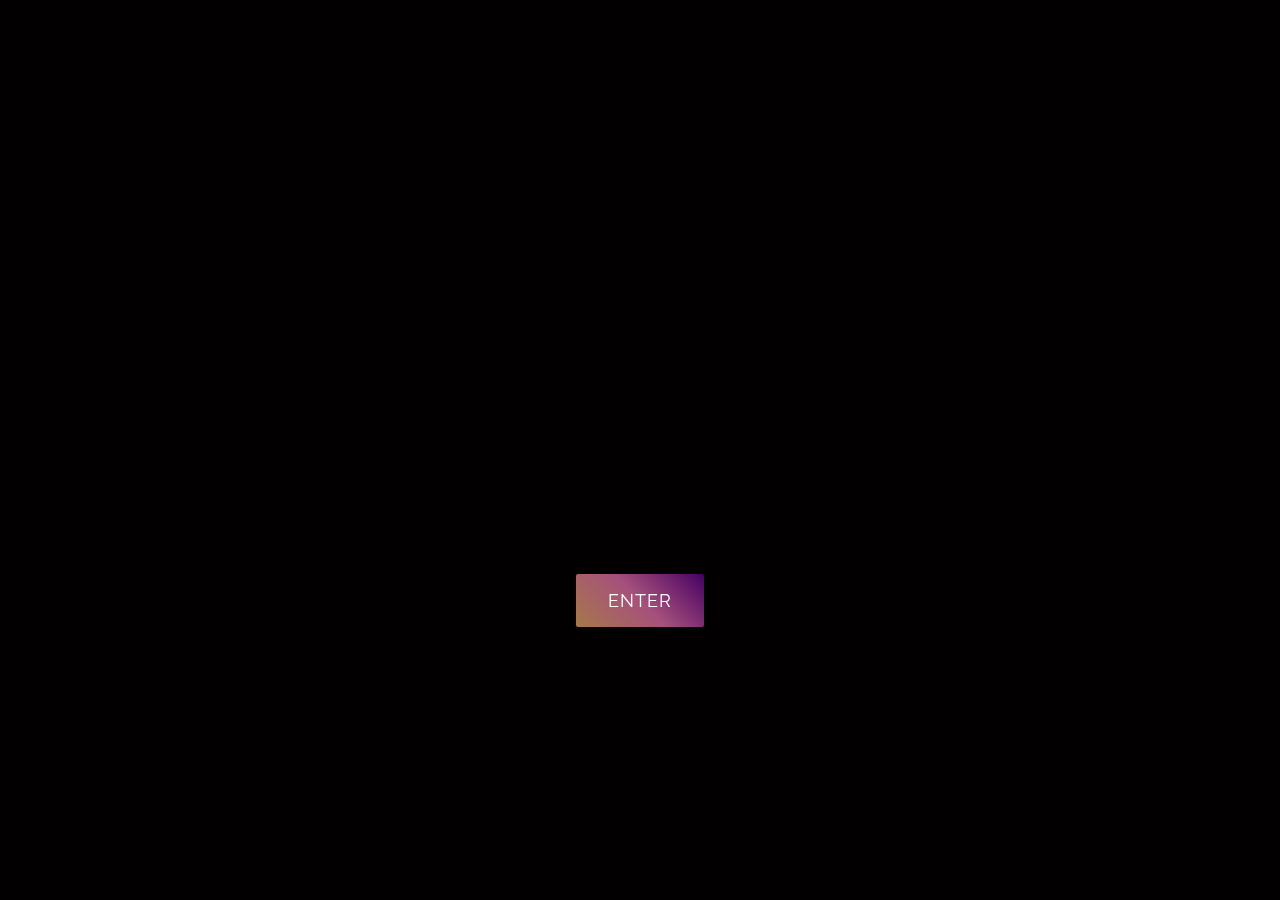
==== enter/index.html @ bc4c85bb "update iframe size" ====
<!DOCTYPE html>
<html>
	<head>
		<meta charset="utf-8"/>
		<title>ENTER</title>
		<meta name="author" content="UlionTse">
		<link href='https://fonts.googleapis.com/css?family=Playfair+Display:900|Raleway:300' rel='stylesheet' type='text/css'>
		<link rel="stylesheet" type="text/css" href="update1.css">
		<Link rel="icon" href="colorful.ico">
	</head>
	<body>
		<div class="container">
		<!--
			<video controls="" autoplay="" name="media">
				<source src="http://win.web.rh03.sycdn.kuwo.cn/aab74f7a3e5bdb109d67e53c4fe55d76/5939808e/resource/a2/58/45/1058728270.aac" width="0" height="0" hidden='true' type="audio/aac">
			</video>
		-->
			
		<!-- 
		<embed src="//music.163.com/style/swf/widget.swf?sid=418602088&type=2&auto=1&width=320&height=66" width="340" height="86"  allowNetworking="all"></embed>
		-->
		
		<iframe src="https://open.spotify.com/embed/track/49ujze11sPOADic4ssGnrO" width="250" height="300" frameborder="0" allowtransparency="true" allow="encrypted-media"></iframe>	
			
		<!--
		【无敌前端特工】&【夺命爬虫特工】
		“据内线消息，UlionTse近期推出了一个新的重磅网站。
		Boss担心该网站会带来威胁，特命你潜入UlionTse的网站，探查底细……”
	
		-->
			<a class="btn" href="../fangeye/index.html">ENTER</a>

		</div>
	</body>
</html>
---- enter/update1.css ----
* {
	margin: 0;
	padding: 0;
}

html, body {
	height: 100%;
	width: 100%;
}

body {
	align-items: center;
    	background-color: #020001;
	/*
	background-size: 100% 100%;
	background: url('http://i.imgur.com/LLh1Vei.jpg') no-repeat center center ;
	*/
	display: flex;
	font-family: 'Raleway', sans-serif;
	flex-direction: column;
	justify-content: center;
	overflow: hidden;
}

div.container {
	align-items: center;
	align-self: center;
	background: url('http://i.imgur.com/LLh1Vei.jpg') no-repeat center center ;
	border-radius: 100%;
	display: flex;
	flex-direction: column;
	min-height: 800px;
	justify-content: center;
	width: 800px;
}
/*
h1 {
  	color: #fff;
  	font-family: 'Playfair Display', serif;
  	font-size: 19px;
  	font-weight: 900;
  	line-height: 46px;
 	margin: 0 0 30px 0;
  	text-align: center;
  	text-shadow: 0px 2px 4px rgba(34,62,66,.75);
  	width: 50%;
}
*/

a.btn {
	background: linear-gradient(45deg, rgba(255,184,115,0.65) 0%,rgba(255,124,189,0.65) 50%,rgba(108,0,153,0.65) 100%);
	border-radius: 2px;
	box-shadow: 0px 2px 4px rgba(34,62,66,.25);
  	color: #fff;
  	font-size: 18px;
  	letter-spacing: 1px;
  	padding: 16px 32px;
  	text-decoration: none;
  	text-transform: uppercase;
    -webkit-transition: box-shadow 1s ease;
	transition: box-shadow 1s ease;
}

a.btn:hover {
	box-shadow: 0px 4px 4px rgba(34,62,66,.5);
	-webkit-transition: box-shadow 1s ease;
	transition: box-shadow 1s ease;
}
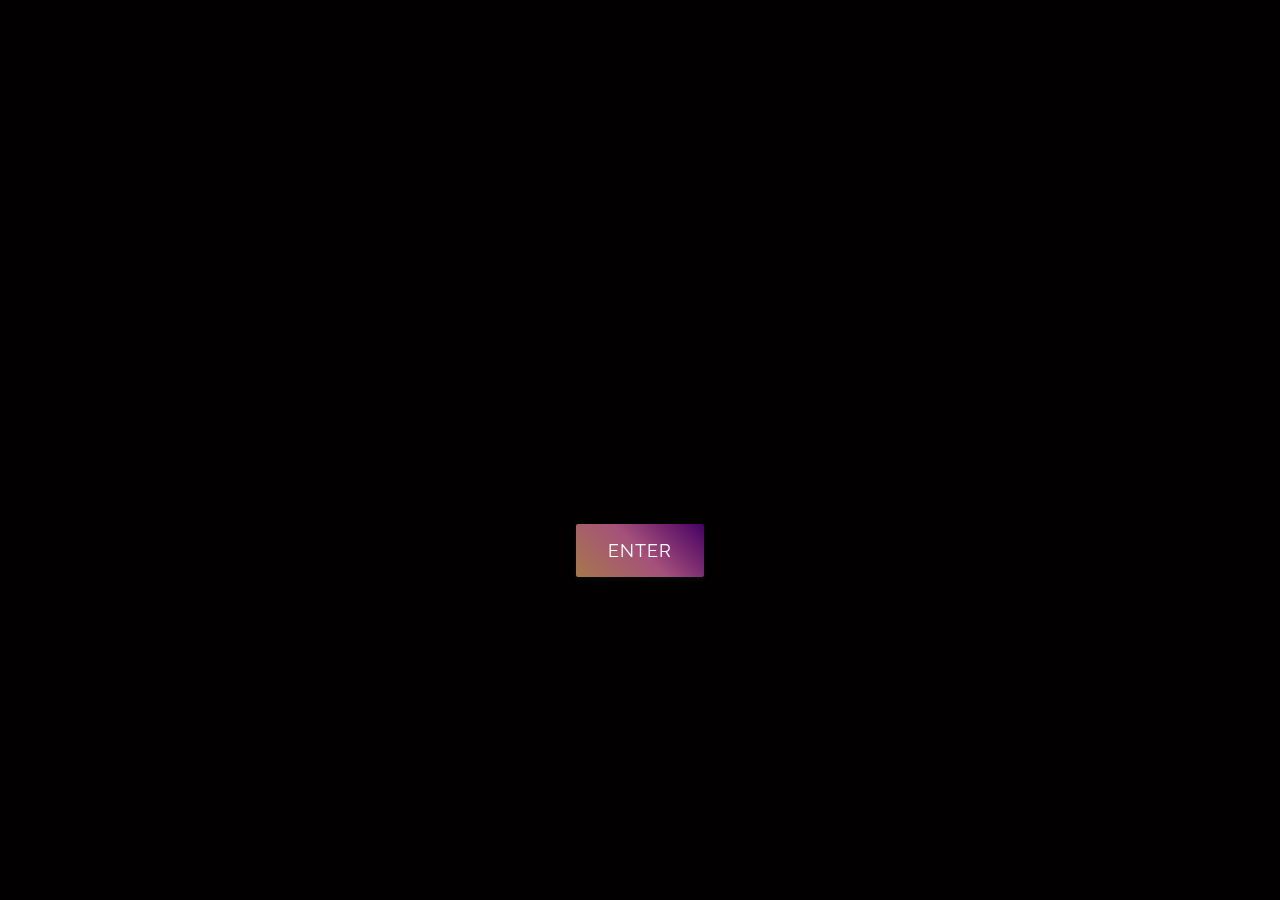
==== commit 71e29906: "Update index.html" ====
--- a/enter/index.html
+++ b/enter/index.html
@@ -20,7 +20,7 @@
 		<embed src="//music.163.com/style/swf/widget.swf?sid=418602088&type=2&auto=1&width=320&height=66" width="340" height="86"  allowNetworking="all"></embed>
 		-->
 		
-		<iframe src="https://open.spotify.com/embed/track/49ujze11sPOADic4ssGnrO" width="250" height="300" frameborder="0" allowtransparency="true" allow="encrypted-media"></iframe>	
+		<iframe src="https://open.spotify.com/embed/track/49ujze11sPOADic4ssGnrO" width="250" height="200" frameborder="0" allowtransparency="true" allow="encrypted-media"></iframe>	
 			
 		<!--
 		【无敌前端特工】&【夺命爬虫特工】
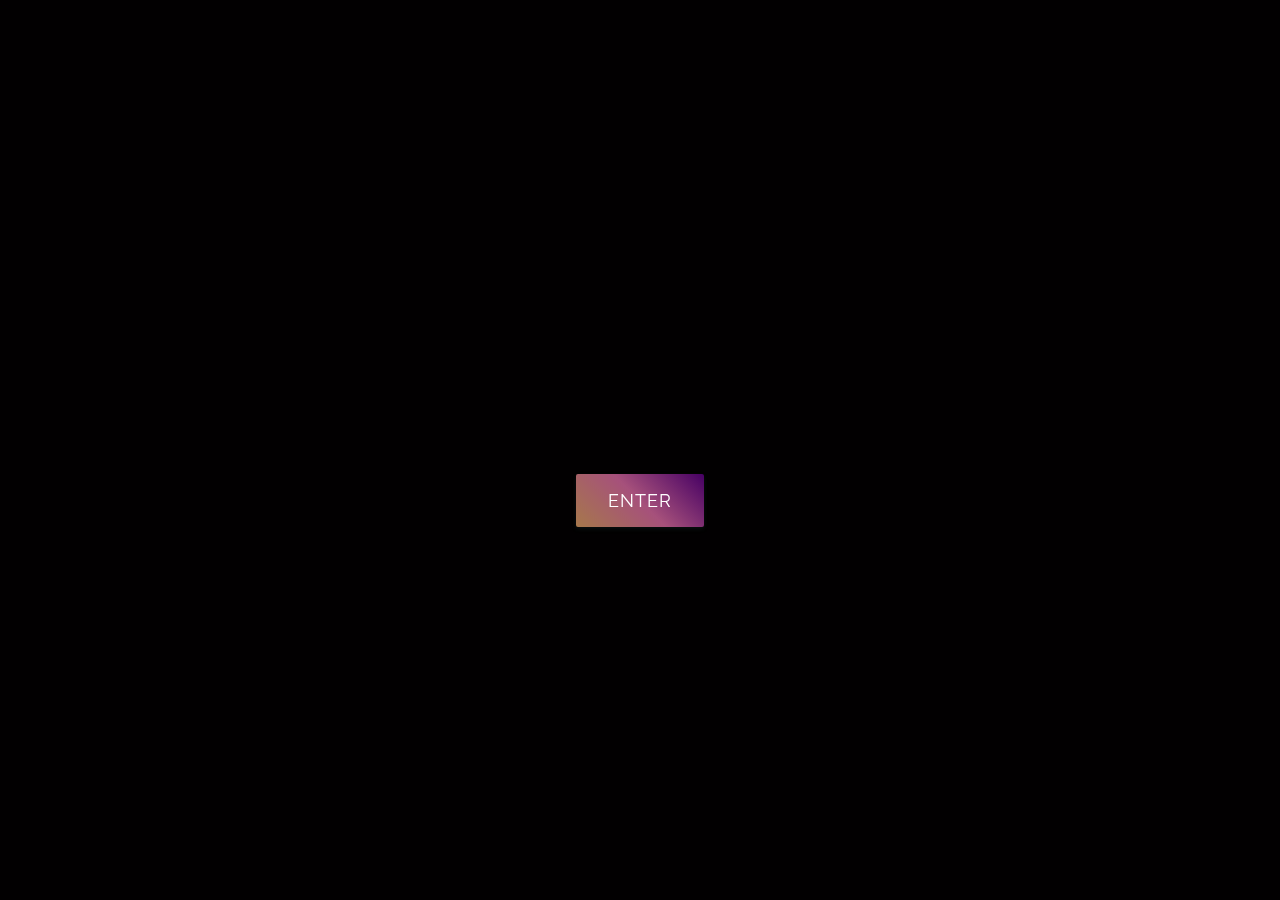
==== commit 2871482b: "Update index.html" ====
--- a/enter/index.html
+++ b/enter/index.html
@@ -20,7 +20,7 @@
 		<embed src="//music.163.com/style/swf/widget.swf?sid=418602088&type=2&auto=1&width=320&height=66" width="340" height="86"  allowNetworking="all"></embed>
 		-->
 		
-		<iframe src="https://open.spotify.com/embed/track/49ujze11sPOADic4ssGnrO" width="250" height="200" frameborder="0" allowtransparency="true" allow="encrypted-media"></iframe>	
+		<iframe src="https://open.spotify.com/embed/track/49ujze11sPOADic4ssGnrO" width="300" height="100" frameborder="0" allowtransparency="true" allow="encrypted-media"></iframe>	
 			
 		<!--
 		【无敌前端特工】&【夺命爬虫特工】
